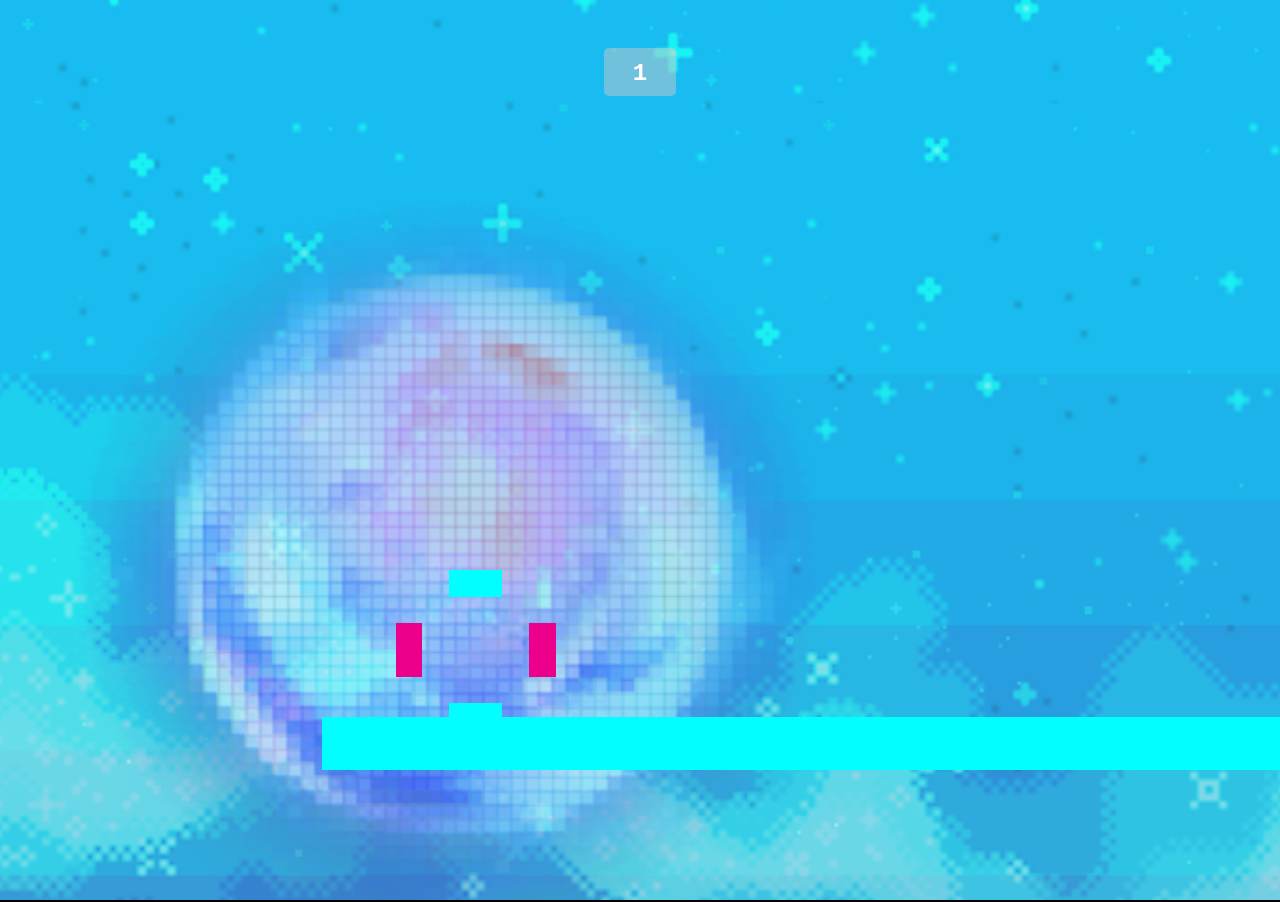
==== games/bitrolling/index.html @ e75859df "* add 3 games portal" ====
<!DOCTYPE html><html><head><meta charset="utf-8"><title>BIT ROLLING</title><meta name="viewport" content="initial-scale=1,maximum-scale=1,minimum-scale=1,width=device-width,user-scalable=no,minimal-ui"><meta name="apple-mobile-web-app-capable" content="yes"><meta name="full-screen" content="yes"><meta name="screen-orientation" content="portrait"><script src="https://connect.facebook.net/en_US/fbinstant.6.0.js"></script><link href="style.css?78f881016587b8da40aa" rel="stylesheet"></head><body><div id="stage"></div><div id="gameover_div" class="gameover_div"><div id="gameover_top" class="gameover_top"><span class="gameover_title_txt">SAI MÀU RỒI!</span><div class="highscore_div"><span id="highscore_txt" class="highscore_txt"></span></div></div><div id="gameover_bot" class="gameover_bot"><span class="gameover_content_txt">WATCH ADS TO REVIVE</span><div id="revive_btn" class="revive_btn" onclick='JS_Func("WatchAds")'><span class="revive_btn_txt">REVIVE</span></div><div id="revive_no_btn" class="revive_no_btn" onclick='JS_Func("No_WatchAds")'><span class="revive_no_btn_txt">NO</span></div></div><div id="gameover_noAds_bot" class="gameover_noAds_bot" onclick='JS_Func("ReplayTouch")'><div class="aligned_bot_txt"><span class="gameover_noAds_bot_txt">BẤM ĐỂ THỬ LẠI.</span> <img src="res/textures/bit_rolling_tutorial.png" style="width: 60%;
        bottom: 0%;"></div></div></div><div class="score_div" id="score_div"><span id="score_txt" class="score_txt"></span></div><div id="touch_to_resume" class="touch_to_resume" onclick="JS_Func('touch_to_resume_call');"><span class="touch_to_resume_txt">BẤM ĐỂ QUAY LẠI.</span></div><script type="text/javascript" src="main.js?78f881016587b8da40aa"></script></body></html>
---- games/bitrolling/style.css ----
body{background-color:#000;margin:0;overflow:hidden;padding:0;font-size:8px}@font-face{font-family:PressStart2P;src:url([data-uri])}h1{font-family:Roboto,Lucida Sans Typewriter,Lucida Typewriter,monospace;font-size:24px;font-style:normal;font-variant:normal;font-weight:700;line-height:26.4px}@font-face{font-family:PressStart2P;src:url([data-uri])}.msg-loading{color:#fff;font-size:3em;font-family:Roboto;font-style:italic;padding:24px}*>span{font-family:Roboto,Lucida Sans Typewriter,Lucida Typewriter,monospace;font-size:24px;font-style:normal;font-variant:normal;font-weight:700;line-height:26.4px}.score_div{left:50%;right:50%;position:absolute;font-size:3em;height:2em;line-height:2em;width:3em;top:3em;text-align:center;transform:translate(-50%,-50%);background-color:hsla(0,0%,78%,.5);border-radius:.2em}.score_txt{position:relative;color:#fff}.highscore_div{left:50%;right:50%;position:absolute;font-size:3em;height:2em;line-height:2em;width:5.5em;top:6.5em;text-align:center;transform:translate(-50%,-50%);background-color:hsla(0,0%,78%,.5);border-radius:.2em}.highscore_txt{position:relative;color:#fff;font-size:18px}.touch_to_resume{position:absolute;display:none;width:100%;height:100%;top:0;left:0;text-align:center;background-color:rgba(33,33,33,.9)}.touch_to_resume_txt{position:relative;left:0;right:0;top:40%;bottom:0;font-size:4em;line-height:2em;color:#fff}.gameover_div{display:none;height:100%}.gameover_div,.gameover_top{position:absolute;left:0;top:0;width:100%}.gameover_top{height:42%;text-align:center;background-color:rgba(33,33,33,.7)}.gameover_bot{position:absolute;left:0;bottom:0;height:30%;width:100%;text-align:center;background-color:rgba(33,33,33,.7)}.gameover_title_txt{position:absolute;left:0;right:0;bottom:0;font-size:3em;color:#fff}.gameover_content_txt{position:relative;left:0;right:0;top:10%;bottom:0;font-size:2em;line-height:2em;color:#fff}.revive_btn{position:absolute;width:8em;height:3em;line-height:3em;font-size:2em;top:25%;left:15%;background-color:hsla(0,0%,78%,.3);border-radius:.2em}.revive_btn_txt{color:#fff}.revive_no_btn{position:absolute;width:8em;height:3em;line-height:3em;font-size:2em;top:25%;right:15%;background-color:hsla(0,0%,78%,.3);border-radius:.2em}.revive_no_btn_txt{color:#fff}.gameover_noAds_bot{position:absolute;left:0;bottom:0;height:58%;width:100%;text-align:center;background-color:rgba(33,33,33,.7)}.aligned_bot_txt{position:absolute;top:12%;left:0;right:0;bottom:0;color:#fff}.gameover_noAds_bot_txt{bottom:20%;font-size:4em;line-height:2em;color:#fff}
/*# sourceMappingURL=style.css.map*/
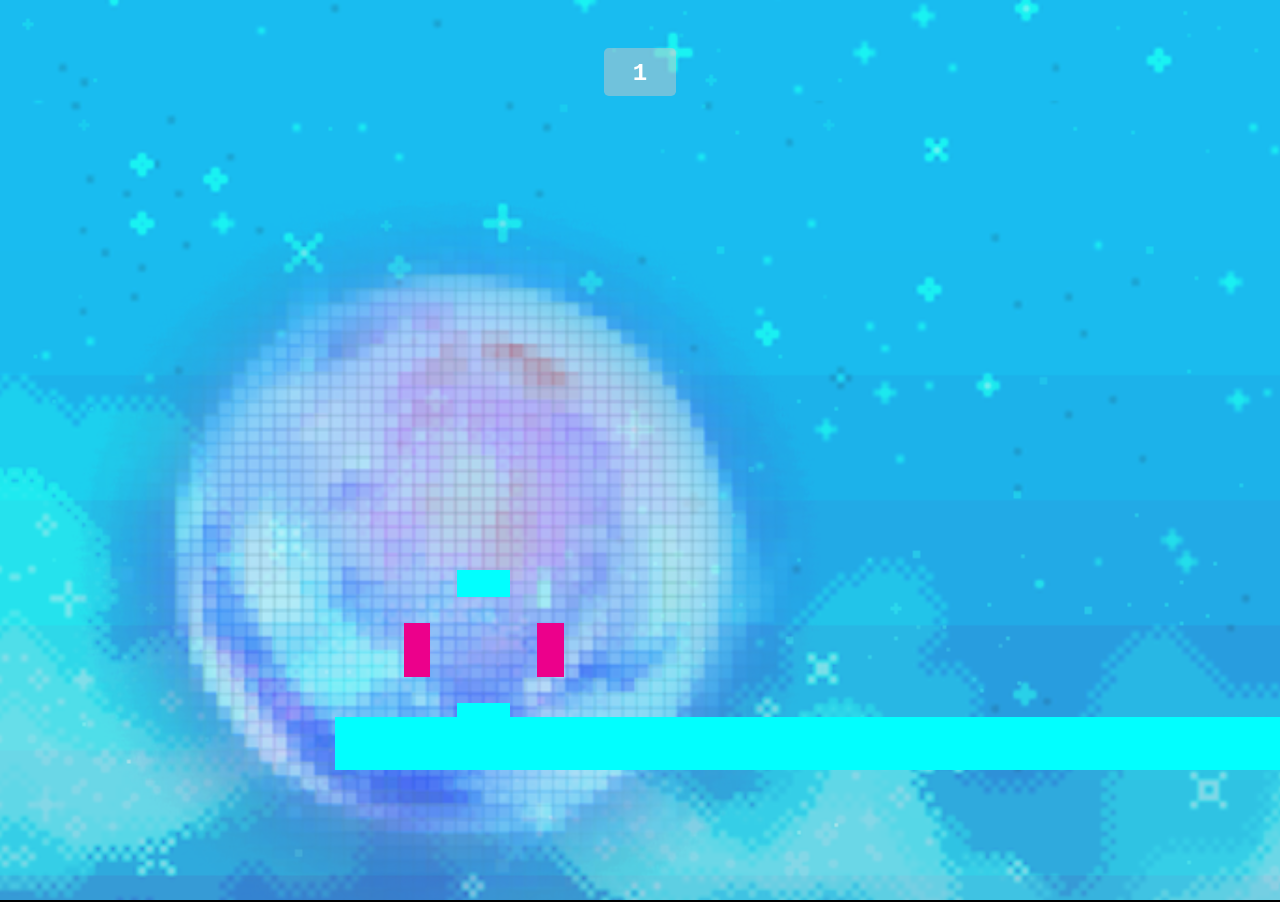
==== commit d3c5ab4c: "Updates" ====
--- a/games/bitrolling/index.html
+++ b/games/bitrolling/index.html
@@ -1,2 +1,2 @@
-<!DOCTYPE html><html><head><meta charset="utf-8"><title>BIT ROLLING</title><meta name="viewport" content="initial-scale=1,maximum-scale=1,minimum-scale=1,width=device-width,user-scalable=no,minimal-ui"><meta name="apple-mobile-web-app-capable" content="yes"><meta name="full-screen" content="yes"><meta name="screen-orientation" content="portrait"><script src="https://connect.facebook.net/en_US/fbinstant.6.0.js"></script><link href="style.css?78f881016587b8da40aa" rel="stylesheet"></head><body><div id="stage"></div><div id="gameover_div" class="gameover_div"><div id="gameover_top" class="gameover_top"><span class="gameover_title_txt">SAI MÀU RỒI!</span><div class="highscore_div"><span id="highscore_txt" class="highscore_txt"></span></div></div><div id="gameover_bot" class="gameover_bot"><span class="gameover_content_txt">WATCH ADS TO REVIVE</span><div id="revive_btn" class="revive_btn" onclick='JS_Func("WatchAds")'><span class="revive_btn_txt">REVIVE</span></div><div id="revive_no_btn" class="revive_no_btn" onclick='JS_Func("No_WatchAds")'><span class="revive_no_btn_txt">NO</span></div></div><div id="gameover_noAds_bot" class="gameover_noAds_bot" onclick='JS_Func("ReplayTouch")'><div class="aligned_bot_txt"><span class="gameover_noAds_bot_txt">BẤM ĐỂ THỬ LẠI.</span> <img src="res/textures/bit_rolling_tutorial.png" style="width: 60%;
+<!DOCTYPE html><html><head><meta charset="utf-8"><title>BIT ROLLING</title><meta name="viewport" content="initial-scale=1,maximum-scale=1,minimum-scale=1,width=device-width,user-scalable=no,minimal-ui"><meta name="apple-mobile-web-app-capable" content="yes"><meta name="full-screen" content="yes"><meta name="screen-orientation" content="portrait"><script src="https://connect.facebook.net/en_US/fbinstant.6.0.js"></script><link href="style.css?78f881016587b8da40aa" rel="stylesheet"></head><body><div id="stage"></div><div id="gameover_div" class="gameover_div"><div id="gameover_top" class="gameover_top"><span class="gameover_title_txt">SAI MÀU RỒI!</span><div class="highscore_div"><span id="highscore_txt" class="highscore_txt"></span></div></div><div id="gameover_bot" class="gameover_bot"><span class="gameover_content_txt">WATCH ADS TO REVIVE</span><div id="revive_btn" class="revive_btn" onclick='JS_Func("WatchAds")'><span class="revive_btn_txt">REVIVE</span></div><div id="revive_no_btn" class="revive_no_btn" onclick='JS_Func("No_WatchAds")'><span class="revive_no_btn_txt">NO</span></div></div><div id="gameover_noAds_bot" class="gameover_noAds_bot" onclick='JS_Func("ReplayTouch")'><div class="aligned_bot_txt"><span class="gameover_noAds_bot_txt">BẤM ĐỂ THỬ LẠI.</span> <img src="res/textures/bit_rolling_tutorial.png" style="width: 60%;
         bottom: 0%;"></div></div></div><div class="score_div" id="score_div"><span id="score_txt" class="score_txt"></span></div><div id="touch_to_resume" class="touch_to_resume" onclick="JS_Func('touch_to_resume_call');"><span class="touch_to_resume_txt">BẤM ĐỂ QUAY LẠI.</span></div><script type="text/javascript" src="main.js?78f881016587b8da40aa"></script></body></html>